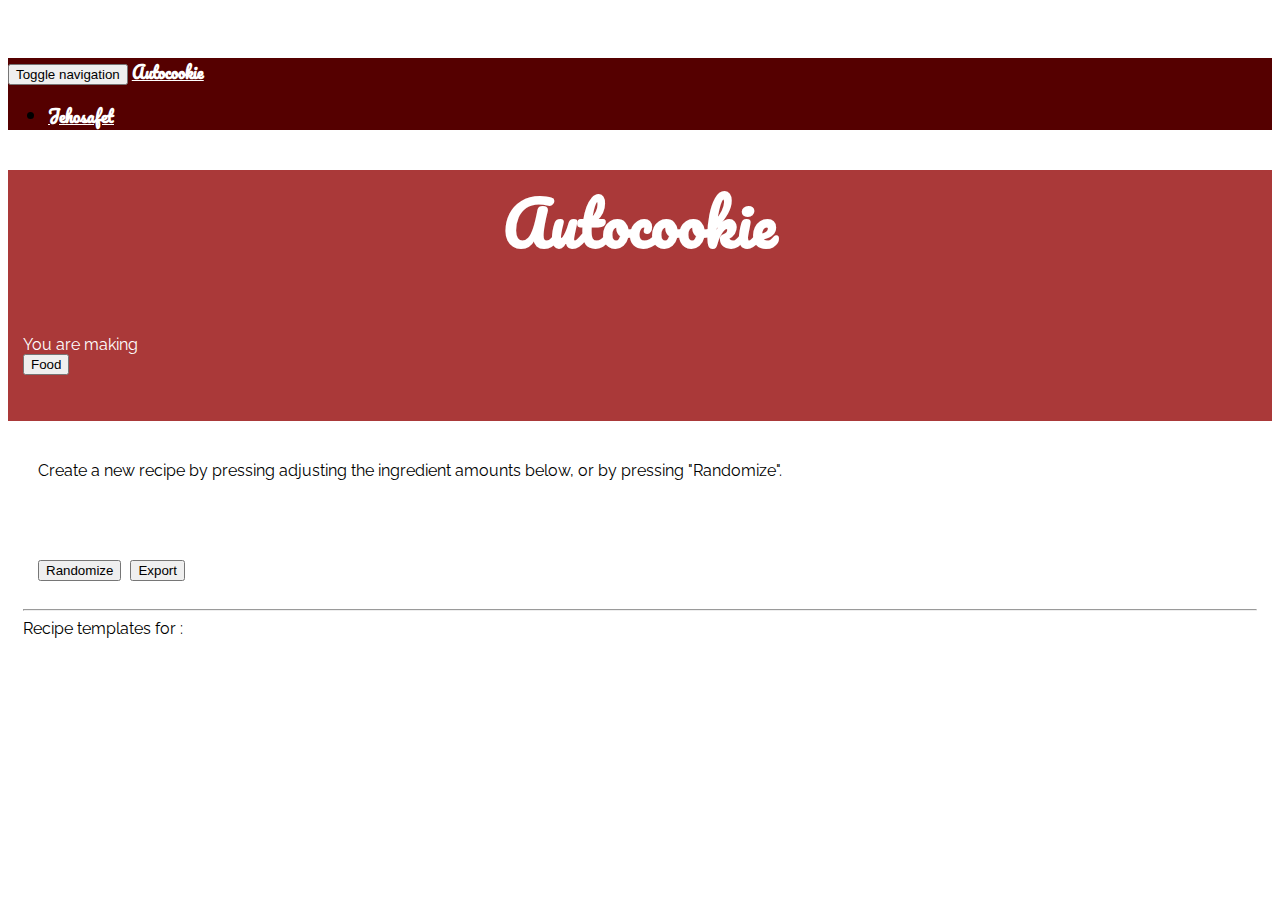
==== index.html @ c7a7caeb "removing add-remove functionality and adding paging for presets, fixes #31" ====
<html>
<head>

    <title>Autocookie</title>
    <meta http-equiv="content-type" content="text/html; charset=utf-8" />
    <meta name="description" content="" />
    <meta name="keywords" content="" />
    <link rel='shortcut icon' type='image/x-icon' href='static/favicon.ico' />
    <meta name="viewport" content="width=device-width, initial-scale=1">

    <link href="static/bootstrap/css/bootstrap.min.css" rel="stylesheet">
    <link href="static/custom.css" rel="stylesheet">
    <link href="static/css/jquery-ui.css" rel="stylesheet">
    <script src="static/js/jquery.min.js"></script>
    <script src="static/js/jquery-ui.js"></script>
    <script src="static/bootstrap/js/bootstrap.min.js"></script>
    <link href='https://fonts.googleapis.com/css?family=Pacifico|Raleway' rel='stylesheet' type='text/css'>
</head>
<body>

<nav class="navbar navbar-inverse navbar-fixed-top">
  <div class="container">
    <div class="navbar-header">
      <button type="button" class="navbar-toggle collapsed" data-toggle="collapse" data-target="#navbar" aria-expanded="false" aria-controls="navbar">
        <span class="sr-only">Toggle navigation</span>
        <span class="icon-bar"></span>
        <span class="icon-bar"></span>
        <span class="icon-bar"></span>
      </button>
      <a id="navwords" class="navbar-brand" href="#">Autocookie</a>
    </div>
    <div id="navbar" class="collapse navbar-collapse">
      <ul class="nav navbar-nav pull-right">
        <!--<li class="active"><a href="#">Home</a></li>-->
        <li><a id="navwords" href="http://www.jehosafet.com/">Jehosafet</a></li>
      </ul>
    </div><!--/.nav-collapse -->
  </div>
</nav>

<div id="header-container" class="container">

  <div class="starter-template">
    <h1>Autocookie</h1>
  </div>
  <div class="row">
    <div class="col-lg-16 introduction text-center">
      <span class="food-info">You are making </span>
      <div class="btn-group food-presets-container">
        <button type="button" class="btn btn-default dropdown-toggle" data-toggle="dropdown" aria-haspopup="true" aria-expanded="false">
          <span class="food-name">Food</span> <span class="caret"></span>
        </button>
        <ul class="dropdown-menu food-presets">
        </ul>
      </div>      
    </div>
  </div>
</div>


<div class="container">
  <div class="row">
    <div class="col-lg-2"></div>
    <div id="shop" class="col-lg-12">
      <div class="row">
        <span class="col-lg-offset-2 col-lg-8">Create a new recipe by pressing adjusting the ingredient amounts below, or by pressing "Randomize". <span class="glyphicon glyphicon-question-sign help-info" aria-hidden="true"></span> <span class="more-info"><p>The <span class="blue-bar-text">blue bar</span> above each ingredient tells you the suggested minimum and maximum ingredient levels. These levels are based on the ratios between the amount of one ingredient and every other ingredient, as learned from the recipe templates listed below. If you fall out of this range, <span class="glyphicon glyphicon-arrow-up"></span> or a <span class="glyphicon glyphicon-arrow-down"></span> will point the way back.</p><p>Sometimes, you'll see a <span class="glyphicon glyphicon-ban-circle"></span> next to an ingredient. This means other ingredients need to be adjusted in order to bring this ingredient back in range. Disable the effect of an ingredient on others by clicking on its blue bar.</p><p>See how some common ingredients affect the taste of chocolate chip cookies <a href="http://www.jehosafet.com/cookies">here</a>.</p></span>
      </div>
      <div class="row ingredients text-center">
      </div>
      <div class="suggestions col-lg-12">
        <div class="row text-center">
          <!--<div class="btn-group new-ingreds-container">
            <button type="button" class="btn btn-default dropdown-toggle" data-toggle="dropdown" aria-haspopup="true" aria-expanded="false">
              <span class="ingred-name">Add...</span> <span class="caret"></span>
            </button>
            <ul class="dropdown-menu more-ingreds-menu"></ul>
          </div>-->
          <button type="button" class="btn btn-default btn-success"><span id="randomize">Randomize</span></button>
          <button type="button" class="btn btn-default btn-warning"><span id="export">Export</span></button>
        </div>
        <div class="errors"></div>
        <div class="row col-lg-offset-4 col-lg-4 divider">
          <div id="output"></div><hr>
        </div>
        <div class="col-lg-offset-2 col-lg-8 text-center">
          Recipe templates for <span class="food-name"></span>:
          <nav class="recipe-presets-container">
            <ul class="pagination recipe-presets">              
            </ul>
          </nav>
        </div>
      </div>
      </div>
    </div>
  </div>
</div>

<br><br><br><br>
</div><!-- /.container -->
<script src="static/data/recipes.js"></script>
<script src="static/js/fraction-0.3.js"></script>
<script src="static/js/ratios.js"></script>
<script src="static/js/main.js"></script>
</body>
</html>
---- static/custom.css ----
td.number {
    text-align: right;
}
body {
    font-family: 'Raleway', sans-serif;
    /*font-family: 'Helvetica', sans-serif;*/
    padding-top: 50px;
}
#shop {
    /*font-family: 'Poiret One', sans-serif;*/
}
#header-container {
    /*font-family: 'Poiret One', sans-serif;*/
    background: #AA3939;
    /*background: #550000;*/
    padding: 0px;
    margin: 0px;
    width: 100%;
    padding-bottom: 10px;
}

.navbar {
    /*background: white;*/
    /*background: #660000;*/
    background: #550000;
    font-weight: bold;
    /*font-family: 'Bungee Hairline', cursive;*/
    font-family: 'Pacifico', cursive;
}
#navwords {
    color: white;
}
#navwords:hover {
    color: #DFDFDF;
}

h1 {
    color: white;
    /*color: #FFAAAA;*/
    /*background: #550000;*/
    /*font-family: 'Bungee Hairline', cursive;*/
    /*font-family: 'Lobster', cursive;*/
    font-weight: bold;
    font-family: 'Pacifico', cursive;
    font-size: 60px;
}
.description {
    text-align: center;
    font-style: oblique;
    color: #FFAAAA;
}
.subtitle {
    font-size: 20px;
    color: #FFAAAA;
}

.starter-template {
    /*padding: 40px 15px;*/
    text-align: center;
}
.row {
    padding: 20px 15px;
}


.ingredient {
    border-radius: 10px;
    border: 1px solid #ACACAC;
    padding: 15px;
}
.ingred-container {
    padding: 3px;
}

.amount {
    border: 0;
    /*color: #f6931f;*/
    font-weight: bold;
}
.slider {
    /*margin-left: 25%;*/
    /*width: 50%;*/
}
.values {
    text-align: center;
    margin-top: 10px;
}
.item {
    color: #AA3939;
    font-weight: bold;
}

.suggestions {
    /*margin-top: 30px;*/
    /*margin-bottom: 30px;*/
}
#add-some {
    margin-right: 5px;
}

.btn {
    margin-right: 5px;
}
.glyphs {
    float: left;
}
.recipe-presets {
    margin: 0px;
    /*float: left;*/
    cursor: pointer; cursor: hand;
    /*float: left;*/
}

.progress {
    cursor: pointer; cursor: hand;
}

.progress-bar-empty {
    background: #f5f5f5;
}

.progress-bar-filled {
    background: #337ab7;
}

.deselected {
    opacity: 0.2;
    filter: alpha(opacity=20);
}

.food-selected {
    background: #337ab7;
    color: white;
}

.introduction {
    font-family: 'Raleway', sans-serif;
    font-size: 16px;
    color: white;
}

.food-presets-container {
    /*float: left;*/
}
.recipe-presets-container {
    /*float: left;*/
    margin-top: 10px;
}

.help-info {
    cursor: pointer; cursor: hand;
}
.more-info {
    text-align: left;
    display: none;
}
.more-info p {
    /*text-indent: 30px;*/
    margin: 0;
    margin-top: 8px;
}
.blue-bar-text {
    background: #337ab7;
    color: #337ab7;
}
.divider {
    padding: 0;
}

.new-ingred {
    margin-bottom: 5px;
}
.closed {
    opacity: 0.3;
    filter: alpha(opacity=30);
}

.rotate {
    -webkit-transform: rotate(-45deg);
    -moz-transform: rotate(-45deg);
    -ms-transform: rotate(-45deg);
    -o-transform: rotate(-45deg);
    filter: progid:DXImageTransform.Microsoft.BasicImage(rotation=3);
}
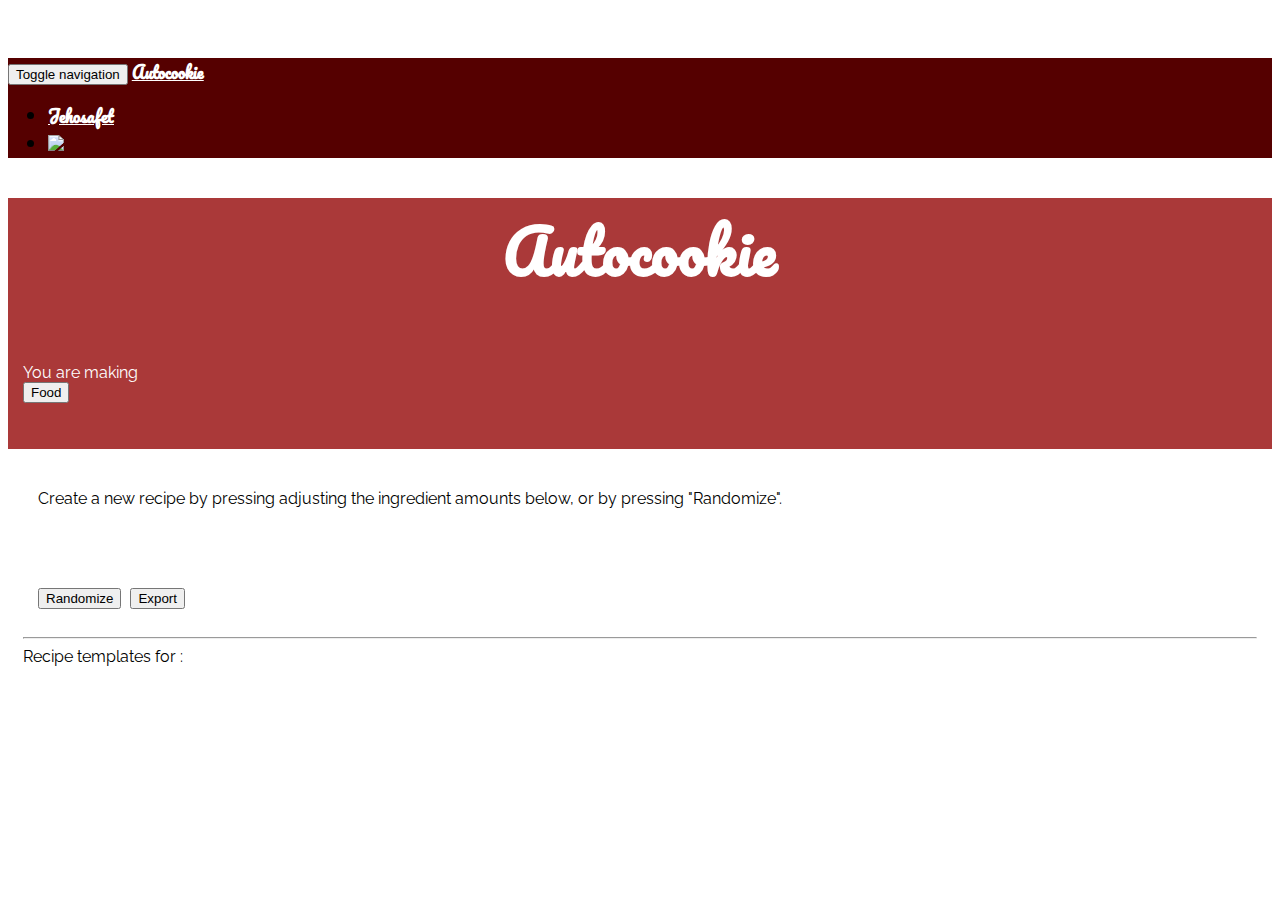
==== commit eb86f95b: "button press fixes" ====
--- a/index.html
+++ b/index.html
@@ -33,6 +33,7 @@
       <ul class="nav navbar-nav pull-right">
         <!--<li class="active"><a href="#">Home</a></li>-->
         <li><a id="navwords" href="http://www.jehosafet.com/">Jehosafet</a></li>
+        <li><a href="https://github.com/mobeets/autocake"><img src="static/github.png" class="github"/></a></li>
       </ul>
     </div><!--/.nav-collapse -->
   </div>
@@ -75,8 +76,8 @@
             </button>
             <ul class="dropdown-menu more-ingreds-menu"></ul>
           </div>-->
-          <button type="button" class="btn btn-default btn-success"><span id="randomize">Randomize</span></button>
-          <button type="button" class="btn btn-default btn-warning"><span id="export">Export</span></button>
+          <button id="randomize" type="button" class="btn btn-default btn-success"><span>Randomize</span></button>
+          <button id="export" type="button" class="btn btn-default btn-warning"><span>Export</span></button>
         </div>
         <div class="errors"></div>
         <div class="row col-lg-offset-4 col-lg-4 divider">
@@ -95,9 +96,9 @@
   </div>
 </div>
 
-<br><br><br><br>
 </div><!-- /.container -->
 <script src="static/data/recipes.js"></script>
+<script src="static/data/recipe-setup.js"></script>
 <script src="static/js/fraction-0.3.js"></script>
 <script src="static/js/ratios.js"></script>
 <script src="static/js/main.js"></script>
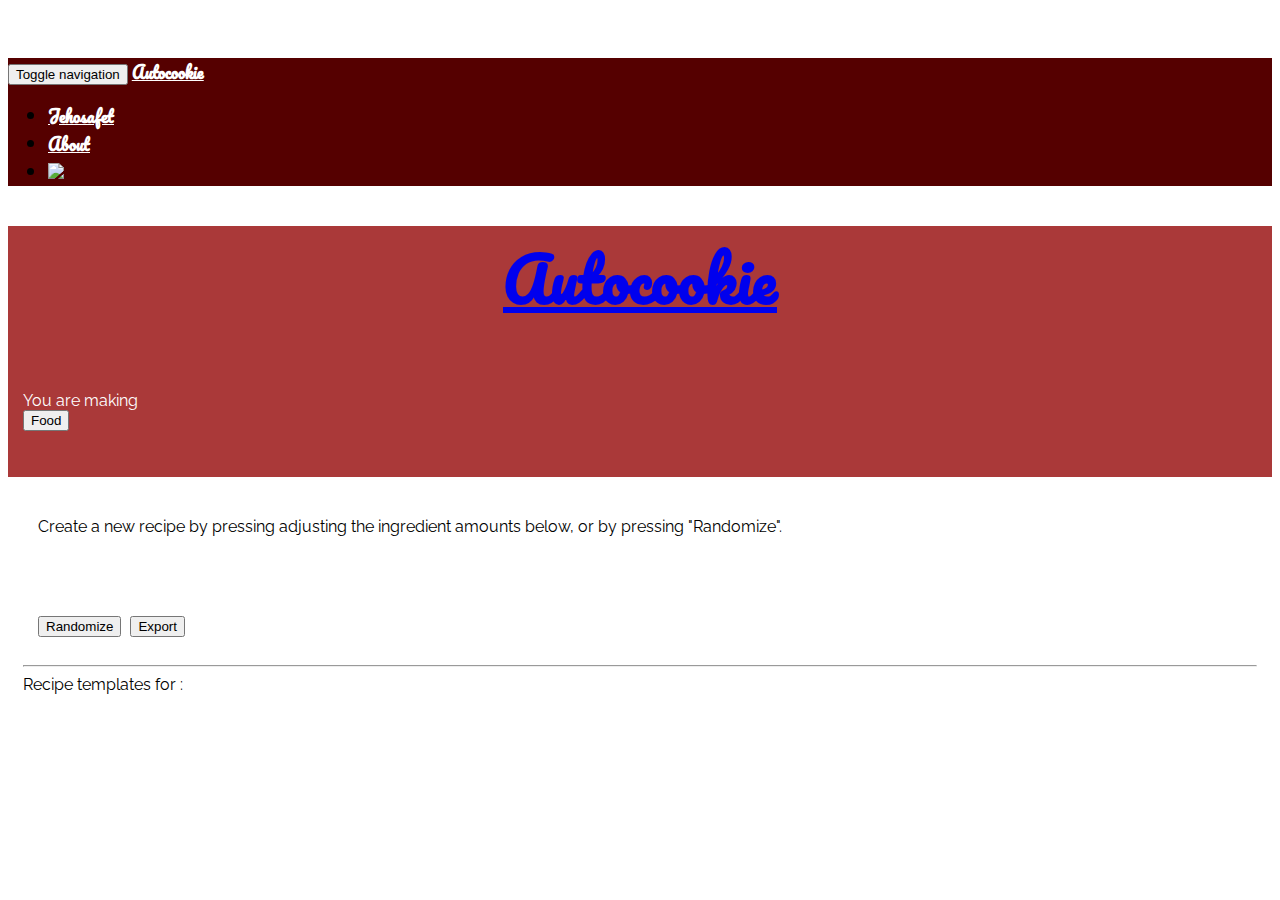
==== commit 3160f70d: "header img" ====
--- a/index.html
+++ b/index.html
@@ -1,4 +1,5 @@
-<html>
+<html xmlns="http://www.w3.org/1999/xhtml"
+      xmlns:fb="http://ogp.me/ns/fb#">
 <head>
 
     <title>Autocookie</title>
@@ -9,12 +10,7 @@
     <meta name="viewport" content="width=device-width, initial-scale=1">
 
     <link href="static/bootstrap/css/bootstrap.min.css" rel="stylesheet">
-    <link href="static/custom.css" rel="stylesheet">
-    <link href="static/css/jquery-ui.css" rel="stylesheet">
-    <script src="static/js/jquery.min.js"></script>
-    <script src="static/js/jquery-ui.js"></script>
-    <script src="static/bootstrap/js/bootstrap.min.js"></script>
-    <link href='https://fonts.googleapis.com/css?family=Pacifico|Raleway' rel='stylesheet' type='text/css'>
+    <link href="static/custom.css" rel="stylesheet"><meta property="og:image" content="static/autocookies.png" />
 </head>
 <body>
 
@@ -27,12 +23,13 @@
         <span class="icon-bar"></span>
         <span class="icon-bar"></span>
       </button>
-      <a id="navwords" class="navbar-brand" href="#">Autocookie</a>
+      <a id="navwords" class="navbar-brand" href="index.html">Autocookie</a>
     </div>
     <div id="navbar" class="collapse navbar-collapse">
       <ul class="nav navbar-nav pull-right">
         <!--<li class="active"><a href="#">Home</a></li>-->
         <li><a id="navwords" href="http://www.jehosafet.com/">Jehosafet</a></li>
+        <li><a id="navwords" href="about.html">About</a></li>
         <li><a href="https://github.com/mobeets/autocake"><img src="static/github.png" class="github"/></a></li>
       </ul>
     </div><!--/.nav-collapse -->
@@ -42,7 +39,7 @@
 <div id="header-container" class="container">
 
   <div class="starter-template">
-    <h1>Autocookie</h1>
+    <h1><a id="bigtitle" href="index.html">Autocookie</a></h1>
   </div>
   <div class="row">
     <div class="col-lg-16 introduction text-center">
@@ -64,7 +61,7 @@
     <div class="col-lg-2"></div>
     <div id="shop" class="col-lg-12">
       <div class="row">
-        <span class="col-lg-offset-2 col-lg-8">Create a new recipe by pressing adjusting the ingredient amounts below, or by pressing "Randomize". <span class="glyphicon glyphicon-question-sign help-info" aria-hidden="true"></span> <span class="more-info"><p>The <span class="blue-bar-text">blue bar</span> above each ingredient tells you the suggested minimum and maximum ingredient levels. These levels are based on the ratios between the amount of one ingredient and every other ingredient, as learned from the recipe templates listed below. If you fall out of this range, <span class="glyphicon glyphicon-arrow-up"></span> or a <span class="glyphicon glyphicon-arrow-down"></span> will point the way back.</p><p>Sometimes, you'll see a <span class="glyphicon glyphicon-ban-circle"></span> next to an ingredient. This means other ingredients need to be adjusted in order to bring this ingredient back in range. Disable the effect of an ingredient on others by clicking on its blue bar.</p><p>See how some common ingredients affect the taste of chocolate chip cookies <a href="http://www.jehosafet.com/cookies">here</a>.</p></span>
+        <span class="col-lg-offset-2 col-lg-8">Create a new recipe by pressing adjusting the ingredient amounts below, or by pressing "Randomize". <span class="glyphicon glyphicon-question-sign help-info" aria-hidden="true"></span> <span class="more-info"><p>The <span class="blue-bar-text">blue bar</span> above each ingredient tells you the suggested minimum and maximum ingredient levels. These levels are based on the ratios between the amount of one ingredient and every other ingredient, as learned from the recipe templates listed below. If you fall out of this range, <span class="glyphicon glyphicon-arrow-up"></span> or a <span class="glyphicon glyphicon-arrow-down"></span> will point the way back.</p><p>Sometimes, you'll see a <span class="glyphicon glyphicon-ban-circle"></span> next to an ingredient. This means other ingredients need to be adjusted in order to bring this ingredient back in range. Disable the effect of an ingredient on others by clicking on its blue bar.</p><p>Read more <a href="about.html">here</a>, or see how some common ingredients affect the taste of chocolate chip cookies <a href="http://www.jehosafet.com/cookies">here</a>.</p></span>
       </div>
       <div class="row ingredients text-center">
       </div>
@@ -97,6 +94,11 @@
 </div>
 
 </div><!-- /.container -->
+<link href="static/css/jquery-ui.css" rel="stylesheet">
+<link href='https://fonts.googleapis.com/css?family=Pacifico|Raleway' rel='stylesheet' type='text/css'>
+<script src="static/js/jquery.min.js"></script>
+<script src="static/js/jquery-ui.js"></script>
+<script src="static/bootstrap/js/bootstrap.min.js"></script>
 <script src="static/data/recipes.js"></script>
 <script src="static/data/recipe-setup.js"></script>
 <script src="static/js/fraction-0.3.js"></script>
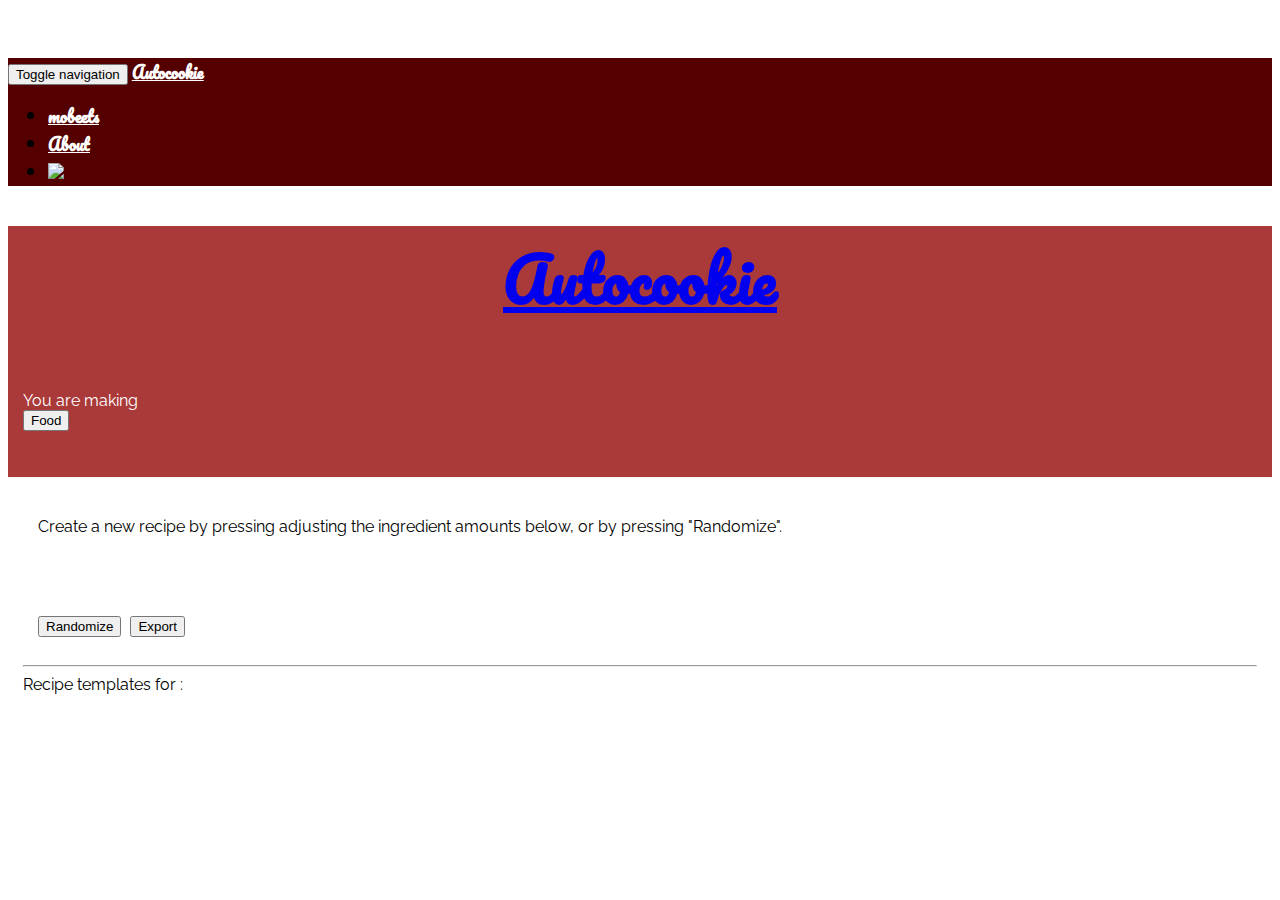
==== commit 55ef4b7d: "fixing bug in close button" ====
--- a/index.html
+++ b/index.html
@@ -10,7 +10,12 @@
     <meta name="viewport" content="width=device-width, initial-scale=1">
 
     <link href="static/bootstrap/css/bootstrap.min.css" rel="stylesheet">
-    <link href="static/custom.css" rel="stylesheet"><meta property="og:image" content="static/autocookies.png" />
+    <link href="static/custom.css" rel="stylesheet">
+
+    <meta property="og:title" content="Autocookie" />
+    <meta property="og:description" content="Create new cookie recipes using rules learned from existing ones." />
+    <meta property="og:image" content="https://mobeets.github.io/autocookie/static/autocookies.png" />
+    <meta property="og:site_name" content="mobeets" />
 </head>
 <body>
 
@@ -28,7 +33,7 @@
     <div id="navbar" class="collapse navbar-collapse">
       <ul class="nav navbar-nav pull-right">
         <!--<li class="active"><a href="#">Home</a></li>-->
-        <li><a id="navwords" href="http://www.jehosafet.com/">Jehosafet</a></li>
+        <li><a id="navwords" href="https://mobeets.github.io/">mobeets</a></li>
         <li><a id="navwords" href="about.html">About</a></li>
         <li><a href="https://github.com/mobeets/autocake"><img src="static/github.png" class="github"/></a></li>
       </ul>
@@ -61,7 +66,7 @@
     <div class="col-lg-2"></div>
     <div id="shop" class="col-lg-12">
       <div class="row">
-        <span class="col-lg-offset-2 col-lg-8">Create a new recipe by pressing adjusting the ingredient amounts below, or by pressing "Randomize". <span class="glyphicon glyphicon-question-sign help-info" aria-hidden="true"></span> <span class="more-info"><p>The <span class="blue-bar-text">blue bar</span> above each ingredient tells you the suggested minimum and maximum ingredient levels. These levels are based on the ratios between the amount of one ingredient and every other ingredient, as learned from the recipe templates listed below. If you fall out of this range, <span class="glyphicon glyphicon-arrow-up"></span> or a <span class="glyphicon glyphicon-arrow-down"></span> will point the way back.</p><p>Sometimes, you'll see a <span class="glyphicon glyphicon-ban-circle"></span> next to an ingredient. This means other ingredients need to be adjusted in order to bring this ingredient back in range. Disable the effect of an ingredient on others by clicking on its blue bar.</p><p>Read more <a href="about.html">here</a>, or see how some common ingredients affect the taste of chocolate chip cookies <a href="http://www.jehosafet.com/cookies">here</a>.</p></span>
+        <span class="col-lg-offset-2 col-lg-8">Create a new recipe by pressing adjusting the ingredient amounts below, or by pressing "Randomize". <span class="glyphicon glyphicon-question-sign help-info" aria-hidden="true"></span> <span class="more-info"><p>The <span class="blue-bar-text">blue bar</span> above each ingredient tells you the suggested minimum and maximum ingredient levels. These levels are based on the ratios between the amount of one ingredient and every other ingredient, as learned from the recipe templates listed below. If you fall out of this range, <span class="glyphicon glyphicon-arrow-up"></span> or a <span class="glyphicon glyphicon-arrow-down"></span> will point the way back.</p><p>Sometimes, you'll see a <span class="glyphicon glyphicon-ban-circle"></span> next to an ingredient. This means other ingredients need to be adjusted in order to bring this ingredient back in range. Disable the effect of an ingredient on others by clicking on its blue bar.</p><p>Read more <a href="about.html">here</a>, or see how some common ingredients affect the taste of chocolate chip cookies <a href="https://mobeets.github.io/cookies/cookies">here</a>.</p></span>
       </div>
       <div class="row ingredients text-center">
       </div>
@@ -104,5 +109,16 @@
 <script src="static/js/fraction-0.3.js"></script>
 <script src="static/js/ratios.js"></script>
 <script src="static/js/main.js"></script>
+<script type="text/javascript">
+  var _gaq = _gaq || [];
+  _gaq.push(['_setAccount', 'UA-42857746-1']);
+  _gaq.push(['_trackPageview']);
+
+  (function() {
+    var ga = document.createElement('script'); ga.type = 'text/javascript'; ga.async = true;
+    ga.src = ('https:' == document.location.protocol ? 'https://' : 'http://') + 'stats.g.doubleclick.net/dc.js';
+    var s = document.getElementsByTagName('script')[0]; s.parentNode.insertBefore(ga, s);
+  })();
+</script>
 </body>
 </html>
